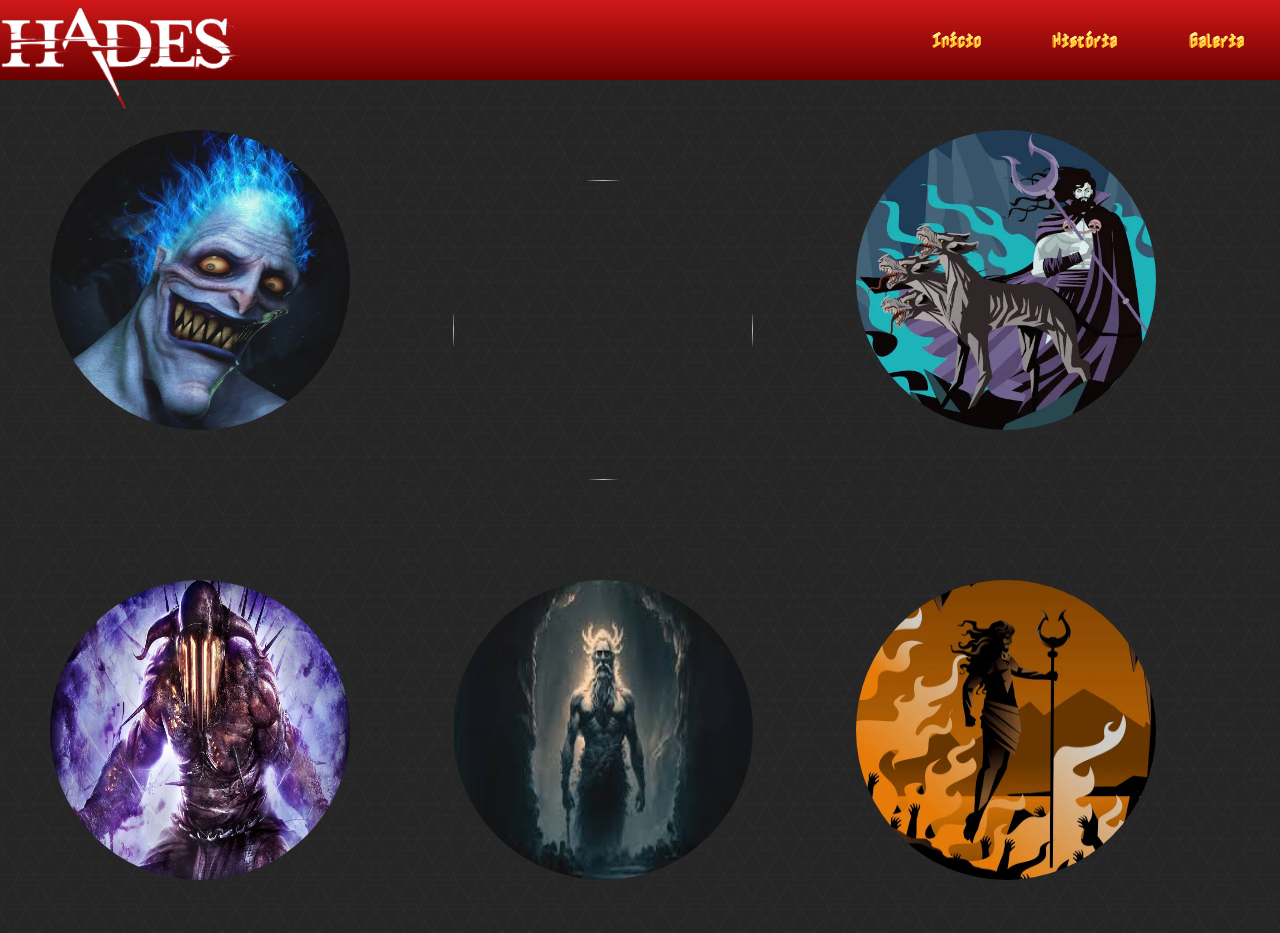
==== Galeria.html @ bb15c13b "Add files via upload" ====
<!DOCTYPE html> 
<html lang="pt-br">
  <head>
    <meta charset="UTF-8">
    <meta http-equiv="X-UA-Compatible" content="IE=edge">
    <meta name="viewport" content="width=device-width, initial-scale=1.0">
    <link rel="stylesheet" href="Estilos/style.css">
    <link rel="icon" href="Imagens/Icone.png">
    <title>Galeria</title>
  </head>
  <body>
    <header>
      <h1><img src="Imagens/Header.webp" width="250" class="hades"></h1>
          <ul>
              <li><a href="index.html">Início</a></li>
              <li><a href="Historia.html">História</a></li>
              <li><a href="Galeria.html">Galeria</a></li>
          </ul>
      </header>
    <main>
        <nav class="imagens">
        <img src="Imagens/Hades.webp" width="300" height="300" class="imagem">
        <img src="Imagens/Hades 5.jpg"width="300" height="300" class="imagem">
        <img src="Imagens/Hades 6.webp"width="300" height="300"  class="imagem">
        <img src="Imagens/Hades 2.jpg" width="300" height="300" class="imagem">
        <img src="Imagens/Hades 1.jpeg" width="300" height="300" class="imagem">
        <img src="Imagens/Hades 4.webp"width="300" height="300" class="imagem">   
        </nav>
     </main>
  </body>
</html>
---- Estilos/style.css ----
@font-face{
    font-family: 'Grego';
    src: url("../Fontes/Nabla/Nabla-Regular-VariableFont_EDPT\,EHLT.ttf");
}
@font-face{ 
    font-family: 'Texto';
    src: url(../Fontes/norse/Norsebold.otf);
}
html{
    scroll-behavior: smooth;
}
body{
    margin: 0;
    padding: 0;
    font-family: 'Grego';
    color: whitesmoke;
}
header{
    width: 100%;
    height: 80px;
    top: 0;
    position: fixed;
    background: linear-gradient(rgb(209, 24, 24), rgb(106, 0, 0));
    display: flex;
    z-index: 1;
    justify-content: space-between;
    align-items: center;
}
header h1{
    display: flex;
    align-items:flex-start;
    width: 200px;
    height: 70px;
}
ul{
    list-style: none;
    display: flex;
    justify-content: space-around;
    align-items: center;
    width: 30%;
    flex-wrap: wrap;
}
a{
    text-decoration: none;
}
main{
    width: 100%;
   position: absolute;
   font-family: 'Texto';
   top: 80px;
   background-image:url(../Imagens/Papel\ de\ parede.png)
}
.container{
    display: inline-block;
    align-items: center;
    justify-content: center;
    flex-wrap:  wrap;
    flex-direction: column;
    align-content: center;
}
.personagens{
    display: inline-block;
    align-items: center;
    flex-direction: column;
    align-content: center;
    margin-right: 115px ;   
}
.Texto{
    font-size:20px;
    margin: 30px;
}
.Titulo{
    font-family: 'Grego';
    font-size: 15px;
    margin: 30px;
}
.Perfil{
    justify-content: flex-start;
    align-items: flex-start;
    flex-wrap: wrap;
    margin-right: 100px;
    margin-left: 50px;
    display: inline-block;
}
.galeria{
    border-radius: 50%;
}
.imagens{
    display: inline-block;
    align-items: center;
    justify-content: center;
    flex-wrap:  nowrap;
    align-content: center;
}
.imagem{
    border-radius: 50%;
    flex-wrap: nowrap;
    align-items: center;
    margin: 50px;
}
.Foto{
    border-radius: 50%;
    flex-wrap: nowrap;
    align-items: center;
    margin: 20px;
}
.desenho{
    border-radius: 20%;
    display: inline-block;
}
.final{
    display: inline-block;
    align-items: center;
    justify-content: center;
    flex-wrap:  wrap;
    flex-direction: column;
    align-content: center;

}
.final1{
    display: inline-block;
    align-items: center;
    justify-content: flex-start;
    flex-wrap:  wrap;
    flex-direction: column;
    align-content: center;
    margin-left: 80px;
}
.Nome{
    margin-left: 95px;
}
.historia{
    display: block;
    text-align: center;
}
.galeria:hover{
    border-radius: 20%;
}
.Foto:hover{
    border-radius: 20%;
}
.imagens img:hover{
    border-radius:20%;
    }
.nada{
    opacity: 0;
    border-radius: 50%;
    flex-wrap: nowrap;
    align-items: center;
    margin: 20px;
}
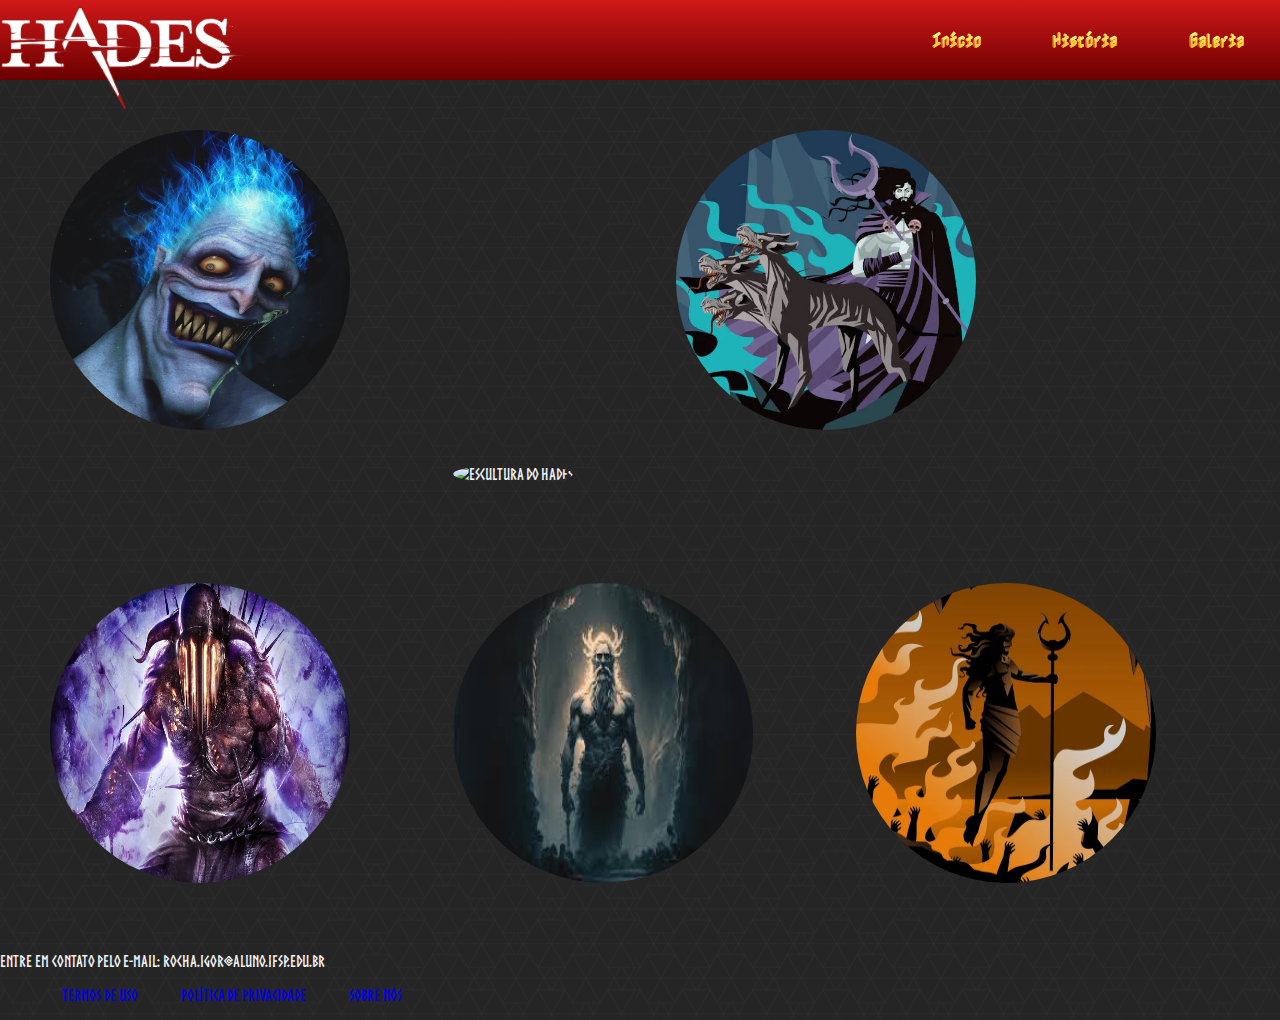
==== commit 9135cbae: "Update Galeria.html" ====
--- a/Galeria.html
+++ b/Galeria.html
@@ -19,13 +19,24 @@
       </header>
     <main>
         <nav class="imagens">
-        <img src="Imagens/Hades.webp" width="300" height="300" class="imagem">
-        <img src="Imagens/Hades 5.jpg"width="300" height="300" class="imagem">
-        <img src="Imagens/Hades 6.webp"width="300" height="300"  class="imagem">
-        <img src="Imagens/Hades 2.jpg" width="300" height="300" class="imagem">
-        <img src="Imagens/Hades 1.jpeg" width="300" height="300" class="imagem">
-        <img src="Imagens/Hades 4.webp"width="300" height="300" class="imagem">   
+        <img src="Imagens/Hades.webp" width="300" height="300" class="imagem" alt="foto do hades da disney">
+        <img src="Imagens/Hades 5.jpg"width="300" height="300" class="imagem" alt="escultura do hades">
+        <img src="Imagens/Hades 6.webp"width="300" height="300"  class="imagem" alt="desenho do hade e cerberus">
+        <img src="Imagens/Hades 2.jpg" width="300" height="300" class="imagem" alt="foto do hades">
+        <img src="Imagens/Hades 1.jpeg" width="300" height="300" class="imagem" alt="foto do hades">
+        <img src="Imagens/Hades 4.webp"width="300" height="300" class="imagem" alt="foto do hades">   
         </nav>
+        <footer>
+          <p>Entre em contato pelo e-mail: rocha.igor@aluno.ifsp.edu.br</p>
+          <nav>
+            <ul>
+              <li><a href="#">Termos de uso</a></li>
+              <li><a href="#">Política de privacidade</a></li>
+              <li><a href="#">Sobre nós</a></li>
+            </ul>
+          </nav>
+        </footer>
      </main>
+
   </body>
-</html>   +</html>   
